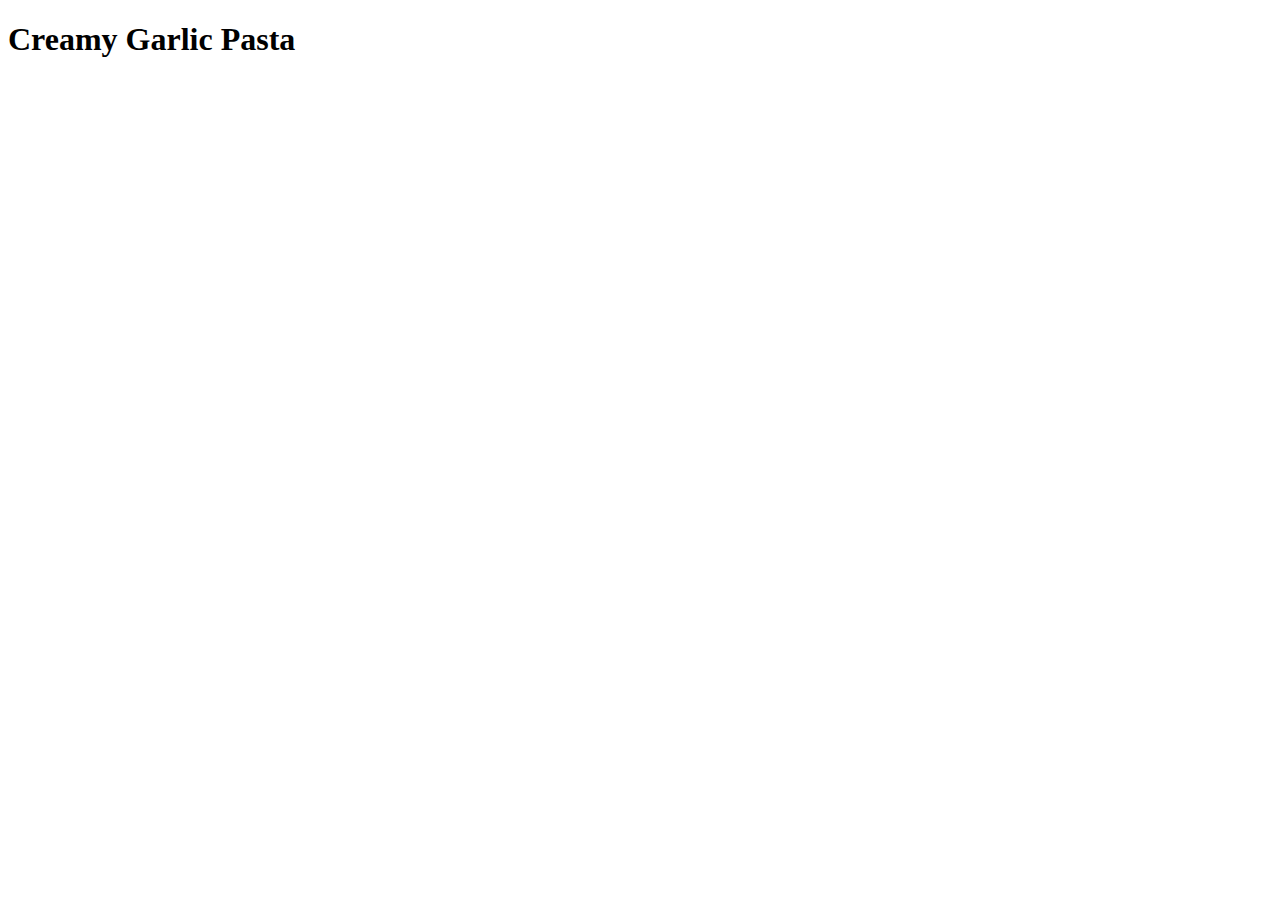
==== recipes/pasta.html @ 2c8abb72 "Add odin-recipes site index.html and pasta.html" ====
<!DOCTYPE html>
<html lang="en">
<head>
    <meta charset="UTF-8">
    <meta http-equiv="X-UA-Compatible" content="IE=edge">
    <meta name="viewport" content="width=device-width, initial-scale=1.0">
    <title>Document</title>
</head>
<body>
    <h1>Creamy Garlic Pasta</h1>
</body>
</html>
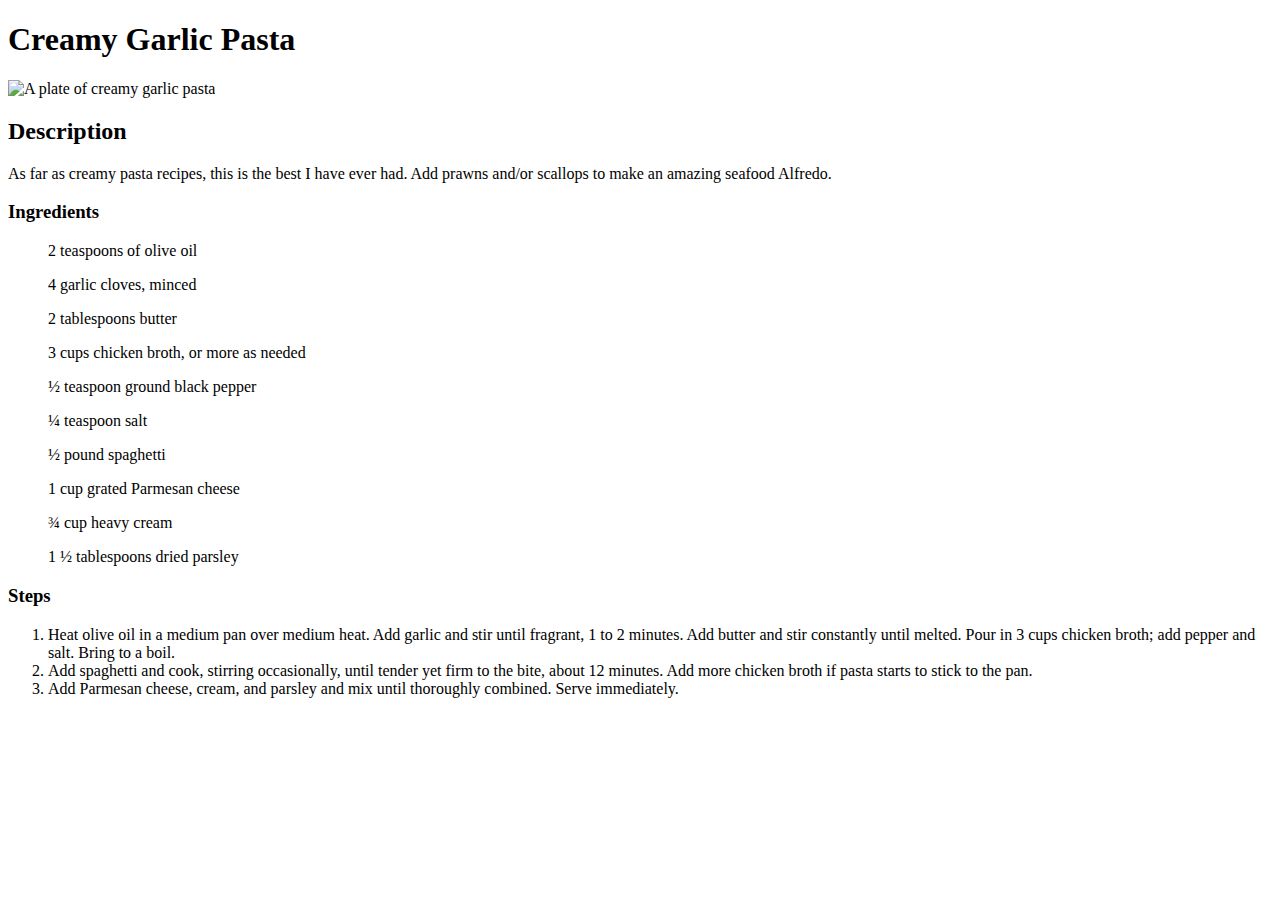
==== commit 49f83ba9: "Add ingredients list and steps to pasta.html" ====
--- a/recipes/pasta.html
+++ b/recipes/pasta.html
@@ -8,5 +8,31 @@
 </head>
 <body>
     <h1>Creamy Garlic Pasta</h1>
+    <img src="https://www.allrecipes.com/thmb/aLoP7VD8dToyalXxS2QJ1JGwNFo=/750x0/filters:no_upscale():max_bytes(150000):strip_icc():format(webp)/Creamy-Garlic-pasta-d2b67477d7ac49f9ad084bde7cdd3349.jpg" alt="A plate of creamy garlic pasta">
+
+    <h2>Description</h2>
+
+        <p>As far as creamy pasta recipes, this is the best I have ever had. Add prawns and/or scallops to make an amazing seafood Alfredo.</p>
+
+    <h3>Ingredients</h3>
+
+        <ul>2 teaspoons of olive oil</ul>
+        <ul>4 garlic cloves, minced</ul>
+        <ul>2 tablespoons butter</ul>
+        <ul>3 cups chicken broth, or more as needed</ul>
+        <ul>½ teaspoon ground black pepper</ul>
+        <ul>¼ teaspoon salt</ul>
+        <ul>½ pound spaghetti</ul>
+        <ul>1 cup grated Parmesan cheese</ul>
+        <ul>¾ cup heavy cream</ul>
+        <ul>1 ½ tablespoons dried parsley</ul>
+
+    <h3>Steps</h3>
+        <ol>
+            <li>Heat olive oil in a medium pan over medium heat. Add garlic and stir until fragrant, 1 to 2 minutes. Add butter and stir constantly until melted. Pour in 3 cups chicken broth; add pepper and salt. Bring to a boil.</li>
+            <li>Add spaghetti and cook, stirring occasionally, until tender yet firm to the bite, about 12 minutes. Add more chicken broth if pasta starts to stick to the pan.</li>
+            <li>Add Parmesan cheese, cream, and parsley and mix until thoroughly combined. Serve immediately.</li>
+        </ol>   
+
 </body>
 </html>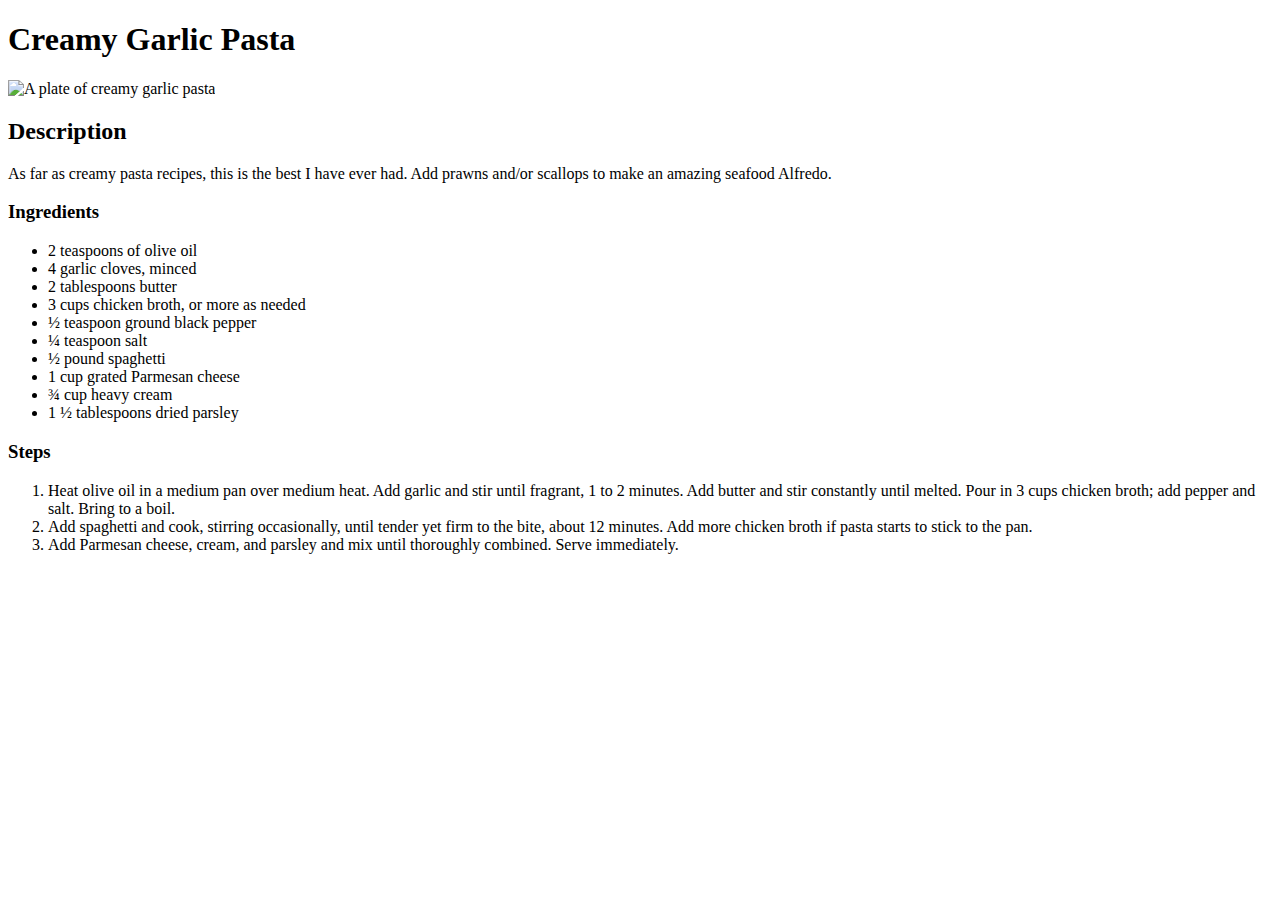
==== commit 20ace2eb: "Add walnutshrimp.html and edit pasta.html" ====
--- a/recipes/pasta.html
+++ b/recipes/pasta.html
@@ -16,16 +16,18 @@
 
     <h3>Ingredients</h3>
 
-        <ul>2 teaspoons of olive oil</ul>
-        <ul>4 garlic cloves, minced</ul>
-        <ul>2 tablespoons butter</ul>
-        <ul>3 cups chicken broth, or more as needed</ul>
-        <ul>½ teaspoon ground black pepper</ul>
-        <ul>¼ teaspoon salt</ul>
-        <ul>½ pound spaghetti</ul>
-        <ul>1 cup grated Parmesan cheese</ul>
-        <ul>¾ cup heavy cream</ul>
-        <ul>1 ½ tablespoons dried parsley</ul>
+        <ul>
+            <li>2 teaspoons of olive oil</li>
+            <li>4 garlic cloves, minced</li>
+            <li>2 tablespoons butter</li>
+            <li>3 cups chicken broth, or more as needed</li>
+            <li>½ teaspoon ground black pepper</li>
+            <li>¼ teaspoon salt</li>
+            <li>½ pound spaghetti</li>
+            <li>1 cup grated Parmesan cheese</li>
+            <li>¾ cup heavy cream</li>
+            <li>1 ½ tablespoons dried parsley</li>
+        </ul>
 
     <h3>Steps</h3>
         <ol>
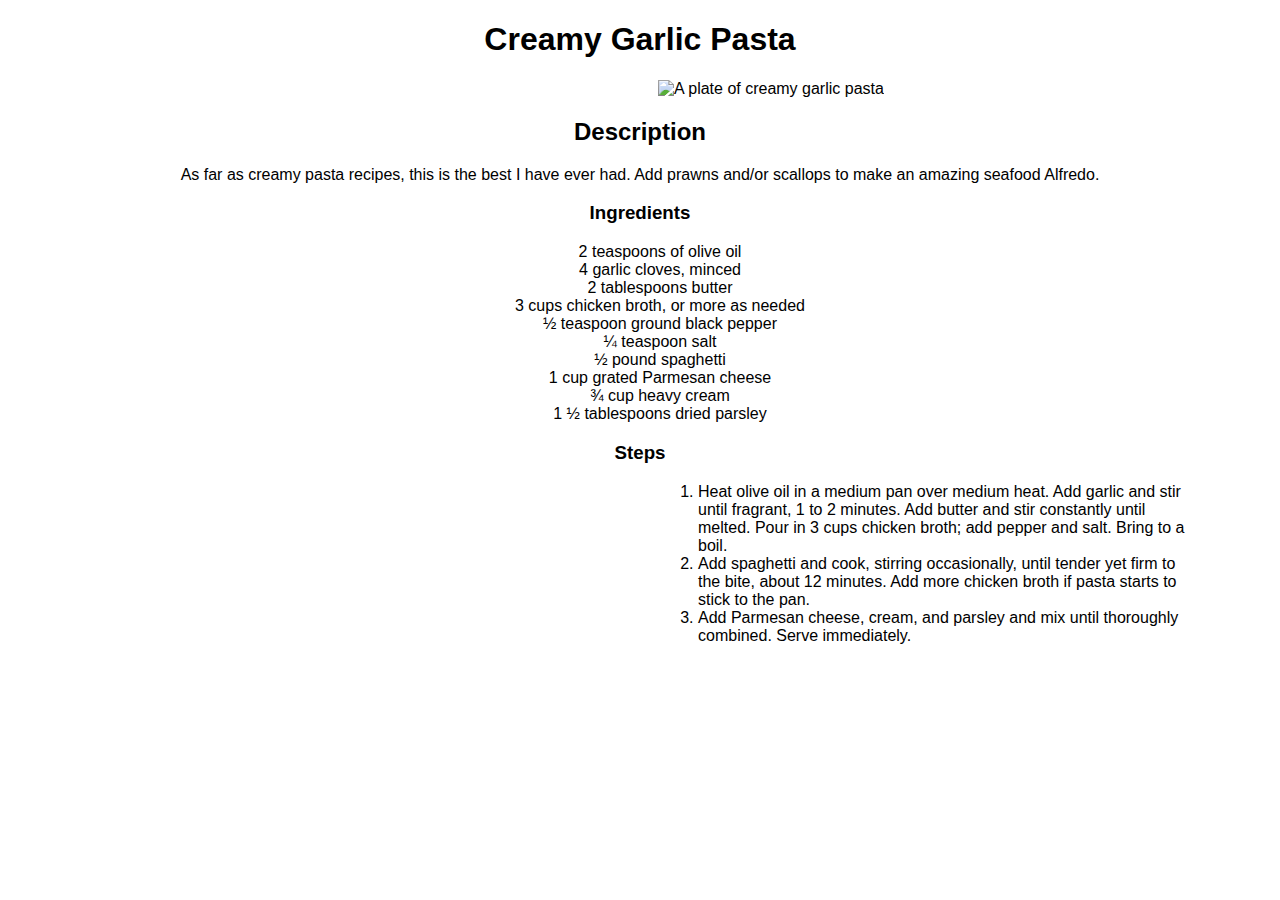
==== commit c4fbab76: "Add recipe website pages and styles" ====
--- a/recipes/pasta.html
+++ b/recipes/pasta.html
@@ -4,7 +4,8 @@
     <meta charset="UTF-8">
     <meta http-equiv="X-UA-Compatible" content="IE=edge">
     <meta name="viewport" content="width=device-width, initial-scale=1.0">
-    <title>Document</title>
+    <title>Creamy Garlic Pasta</title>
+    <link href="pasta.css" rel="stylesheet">
 </head>
 <body>
     <h1>Creamy Garlic Pasta</h1>
@@ -30,11 +31,12 @@
         </ul>
 
     <h3>Steps</h3>
-        <ol>
-            <li>Heat olive oil in a medium pan over medium heat. Add garlic and stir until fragrant, 1 to 2 minutes. Add butter and stir constantly until melted. Pour in 3 cups chicken broth; add pepper and salt. Bring to a boil.</li>
-            <li>Add spaghetti and cook, stirring occasionally, until tender yet firm to the bite, about 12 minutes. Add more chicken broth if pasta starts to stick to the pan.</li>
-            <li>Add Parmesan cheese, cream, and parsley and mix until thoroughly combined. Serve immediately.</li>
-        </ol>   
-
+        <div class="steps">
+            <ol>
+                <li>Heat olive oil in a medium pan over medium heat. Add garlic and stir until fragrant, 1 to 2 minutes. Add butter and stir constantly until melted. Pour in 3 cups chicken broth; add pepper and salt. Bring to a boil.</li>
+                <li>Add spaghetti and cook, stirring occasionally, until tender yet firm to the bite, about 12 minutes. Add more chicken broth if pasta starts to stick to the pan.</li>
+                <li>Add Parmesan cheese, cream, and parsley and mix until thoroughly combined. Serve immediately.</li>
+            </ol>   
+        </div>
 </body>
 </html>--- a/recipes/pasta.css
+++ b/recipes/pasta.css
@@ -0,0 +1,38 @@
+body {
+    color: black;
+    background-image: url(https://images.creativemarket.com/0.1.0/ps/9330711/1820/1213/m1/fpnw/wm1/wpq5rjbvkl3mvffb6kq95dc6cgozr3d61atoweeyzhd5dte9ronhun23iqbz2a1m-.jpg?1604347264&s=85b5a47a9db949752811c6d6cdd16a55);
+    background-size: cover;
+    font-family: sans-serif;
+}
+
+h1 {
+    text-align: center;
+}
+
+img {
+    margin-left: 650px;
+    width: 600px;
+}
+
+h2 {
+    text-align: center
+}
+
+p {
+    text-align: center
+}
+
+h3 {
+    text-align: center
+}
+
+ul {
+    list-style: none;
+    text-align: center;
+}
+
+ol {
+    margin-left: 650px;
+    width: 500px;
+    padding-bottom: 50px; 
+}